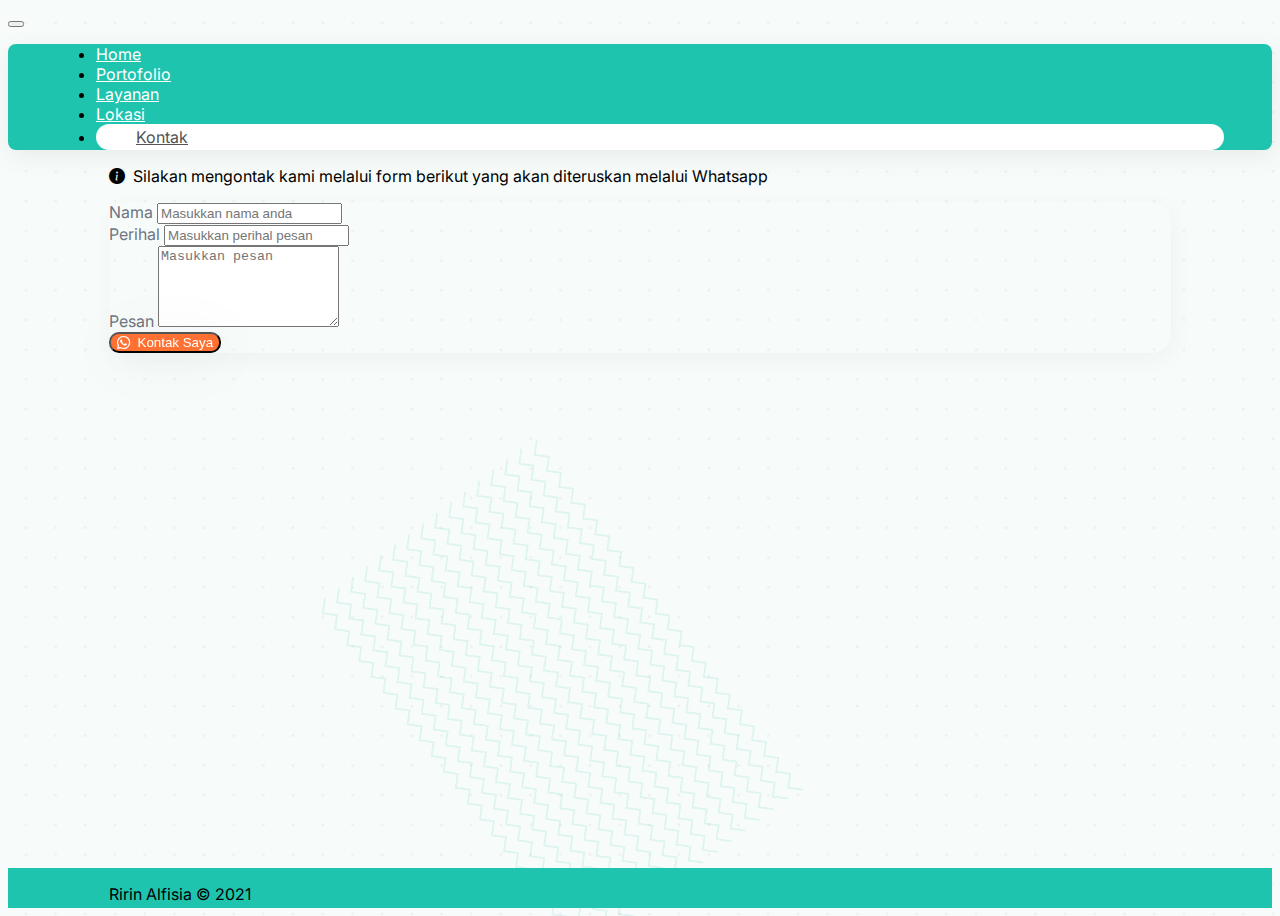
==== kontak.html @ 2d5f3e9b "upload file" ====
<!doctype html>
<html lang="en">
  <head>
    <!-- Required meta tags -->
    <meta charset="utf-8">
    <meta name="viewport" content="width=device-width, initial-scale=1">

    <!-- Bootstrap CSS -->
    <link href="https://cdn.jsdelivr.net/npm/bootstrap@5.1.3/dist/css/bootstrap.min.css" rel="stylesheet" integrity="sha384-1BmE4kWBq78iYhFldvKuhfTAU6auU8tT94WrHftjDbrCEXSU1oBoqyl2QvZ6jIW3" crossorigin="anonymous">

    <!-- My CSS -->
    <link rel="stylesheet" href="css/kontak.css">
    <link rel="stylesheet" href="css/navbar.css">

    <!-- Favicon -->
    <link rel="shortcut icon" href="image/favicon.png" type="image/x-icon">

    <!-- Font -->
    <link rel="preconnect" href="https://fonts.googleapis.com">
    <link rel="preconnect" href="https://fonts.gstatic.com" crossorigin>
    <link href="https://fonts.googleapis.com/css2?family=Inter:wght@100;200;300;400;500;600;700;800;900&display=swap" rel="stylesheet">
    
    <!-- Icon -->
    <link rel="stylesheet" href="https://cdn.jsdelivr.net/npm/bootstrap-icons@1.7.0/font/bootstrap-icons.css">

    <title>Kontak | RirinAlfisia</title>
  </head>
  <body>
    <div id="page-container">
        <div id="content-wrap">
            <!-- Navbar -->
            <nav class="navbar navbar-expand-lg navbar-light bg-transparent pb-5">
                <div class="container-fluid">
                <button class="navbar-toggler" type="button" data-bs-toggle="collapse" data-bs-target="#navbarNav" aria-controls="navbarNav" aria-expanded="false" aria-label="Toggle navigation">
                    <span class="navbar-toggler-icon"></span>
                </button>
                <div class="collapse navbar-collapse justify-content-center" id="navbarNav">
                    <div id="box-navbar" class="py-2 my-3">
                        <ul class="navbar-nav my-2">
                            <li class="nav-item px-4 mx-4">
                            <a class="nav-link" href="index.html">Home</a>
                            </li>
                            <li class="nav-item px-4 mx-4">
                            <a class="nav-link" href="portofolio.html">Portofolio</a>
                            </li>
                            <li class="nav-item px-4 mx-4">
                            <a class="nav-link" href="layanan.html">Layanan</a>
                            </li>
                            <li class="nav-item px-4 mx-4">
                            <a class="nav-link" href="lokasi.html">Lokasi</a>
                            </li>
                            <li class="nav-item box-nav-item">
                                <a class="nav-link active" href="kontak.html">Kontak</a>
                            </li>
                        </ul>
                    </div>
                </div>
                </div>
            </nav>
            <!-- Akhir Navbar -->

            <!-- Card Informasi -->
            <div class="container">
                <div class="px-lg-5 mx-lg-4">
                    <div class="alert alert-info rounded-3 mt-5 p-2" role="alert">
                        <p class="mb-0 ms-5"><i class="text-warning bi bi-info-circle-fill"></i>&nbsp;&nbsp;Silakan mengontak kami melalui form berikut yang akan diteruskan melalui Whatsapp</p>
                    </div>
                </div>
            </div>
            <!-- Akhir Card Informasi -->

            <!-- Form Kontak -->
            <form class="container" onsubmit="event.preventDefault(); sendWhatsapp();" style="margin-bottom: 8rem;">
                <div class="px-lg-5 mx-lg-4">
                    <div class="card mt-3" id="form-kontak">
                        <div class="m-md-5 m-4">
                            <div class="mb-3">
                                <label class="form-label">Nama</label>
                                <input type="nama" class="form-control" id="nama" placeholder="Masukkan nama anda">
                            </div>
                            <div class="mb-3">
                                <label class="form-label">Perihal</label>
                                <input type="perihal" class="form-control" id="perihal" placeholder="Masukkan perihal pesan">
                            </div>
                            <div class="mb-3">
                                <label class="form-label">Pesan</label>
                                <textarea rows="5" type="pesan" class="form-control" id="pesan" placeholder="Masukkan pesan"></textarea>
                            </div>
                            <button class="btn btn-orange fw-normal py-2 px-3 mt-3 float-end"></i><i class="bi bi-whatsapp"></i>&nbsp;&nbsp;Kontak Saya</i></button>
                        </div>
                    </div>
                </div>
            </form>
            <!-- Akhir Form Kontak -->
        </div>

        <!-- Footer -->
        <footer id="footer">
            <div class="container text-center">
                <p class="fw-light text-white mt-2">Ririn Alfisia  &copy; 2021</p>
            </div>
        </footer>
        <!-- Akhir Footer -->
    </div>
    
    
    <!-- Whatsapp Javascript -->
    <script>
        function sendWhatsapp(e){
            let Nama = document.getElementById("nama").value;
            let Perihal = document.getElementById("perihal").value;
            let Pesan = document.getElementById("pesan").value;

            window.open(`https://wa.me/62895611088149?text=Nama%20%3A%20${Nama}%0APerihal%20%3A%20${Perihal}%0A%0APesan%20%3A%20%0A${Pesan}`, '_blank');
        }
    </script>

    <script src="https://cdn.jsdelivr.net/npm/bootstrap@5.1.3/dist/js/bootstrap.bundle.min.js" integrity="sha384-ka7Sk0Gln4gmtz2MlQnikT1wXgYsOg+OMhuP+IlRH9sENBO0LRn5q+8nbTov4+1p" crossorigin="anonymous"></script>
  </body>
</html>
---- css/kontak.css ----
.btn-orange{
    background: #FF7133;
    border-radius: 10px;
    color: #FFFFFF;
    filter: drop-shadow(2px 6px 25px rgba(0, 0, 0, 0.05));
}

.btn-orange:hover{
    transition: 0.3s;
    background: #da5d28;
    border-radius: 10px;
    color: #FFFFFF;
    filter: drop-shadow(2px 6px 25px rgba(0, 0, 0, 0.05));
}

.container { 
    padding-left: 8%;
    padding-right: 8%;
}

label{
    color: #6F7482;
}

input {
    color: #B8BCCA;
}

#form-kontak {
    box-shadow: 2px 6px 25px rgba(0, 0, 0, 0.04);
    border-radius: 20px;
}

#page-container {
    position: relative;
    min-height: 100vh;
  }
  
#content-wrap {
    padding-bottom: 2.5rem;    /* Footer height */
}

#footer {
    position: absolute;
    bottom: 0;
    width: 100%;
    height: 2.5rem;            /* Footer height */
    background-color: #1FC4AF;
}
---- css/navbar.css ----
body{
    font-family: 'Inter', sans-serif;

    scroll-behavior: smooth;

    background-color: #F7FCFA;
    background-image: url(../image/bg.png);
    background-repeat: no-repeat;
    background-position: top;
    background-size: 100%;

}
.navbar-light .container-fluid .navbar-nav .nav-link.active{
    color: #525252;
}

.navbar-light .container-fluid .navbar-nav .box-nav-item{
    background: #FFFFFF;
    border-radius: 20px;
    padding: 3px 40px;
}

.navbar-light .container-fluid .navbar-nav .nav-link{
    color: #FFFFFF;
    padding: 0;
}

#box-navbar{
    background: #1FC4AF;
    box-shadow: 2px 6px 23px rgba(98, 98, 98, 0.1);
    border-radius: 8px;
    padding-left: 3em;
    padding-right: 3em;
}
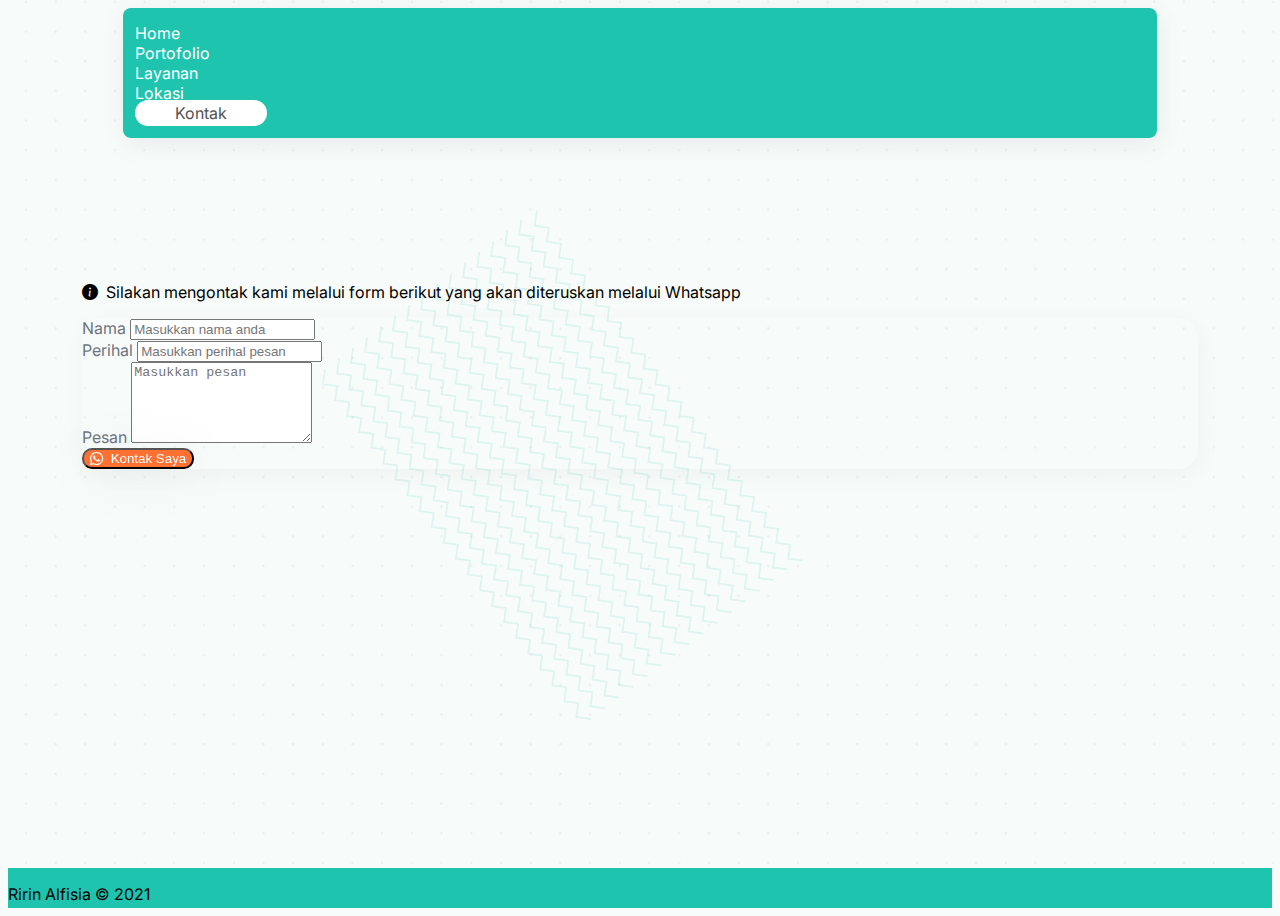
==== commit 258895a8: "Initial Commit 🎉" ====
--- a/kontak.html
+++ b/kontak.html
@@ -22,85 +22,79 @@
     
     <!-- Icon -->
     <link rel="stylesheet" href="https://cdn.jsdelivr.net/npm/bootstrap-icons@1.7.0/font/bootstrap-icons.css">
-
+    <link href="https://unpkg.com/boxicons@2.0.9/css/boxicons.min.css" rel="stylesheet" />
+    
     <title>Kontak | RirinAlfisia</title>
   </head>
   <body>
     <div id="page-container">
         <div id="content-wrap">
-            <!-- Navbar -->
-            <nav class="navbar navbar-expand-lg navbar-light bg-transparent pb-5">
-                <div class="container-fluid">
-                <button class="navbar-toggler" type="button" data-bs-toggle="collapse" data-bs-target="#navbarNav" aria-controls="navbarNav" aria-expanded="false" aria-label="Toggle navigation">
-                    <span class="navbar-toggler-icon"></span>
-                </button>
-                <div class="collapse navbar-collapse justify-content-center" id="navbarNav">
-                    <div id="box-navbar" class="py-2 my-3">
-                        <ul class="navbar-nav my-2">
-                            <li class="nav-item px-4 mx-4">
-                            <a class="nav-link" href="index.html">Home</a>
-                            </li>
-                            <li class="nav-item px-4 mx-4">
-                            <a class="nav-link" href="portofolio.html">Portofolio</a>
-                            </li>
-                            <li class="nav-item px-4 mx-4">
-                            <a class="nav-link" href="layanan.html">Layanan</a>
-                            </li>
-                            <li class="nav-item px-4 mx-4">
-                            <a class="nav-link" href="lokasi.html">Lokasi</a>
-                            </li>
-                            <li class="nav-item box-nav-item">
-                                <a class="nav-link active" href="kontak.html">Kontak</a>
-                            </li>
-                        </ul>
+        <!-- Navbar -->
+        <nav class="fixed-top">
+            <div class="container pt-4">
+                <div class="row align-items-center text-center" id="navbox">
+                    <div class="col">
+                        <a  href="index.html"><i class="bx bxs-home"></i><span>Home</span></a>
                     </div>
-                </div>
-                </div>
-            </nav>
-            <!-- Akhir Navbar -->
-
-            <!-- Card Informasi -->
-            <div class="container">
-                <div class="px-lg-5 mx-lg-4">
-                    <div class="alert alert-info rounded-3 mt-5 p-2" role="alert">
-                        <p class="mb-0 ms-5"><i class="text-warning bi bi-info-circle-fill"></i>&nbsp;&nbsp;Silakan mengontak kami melalui form berikut yang akan diteruskan melalui Whatsapp</p>
+                    <div class="col">
+                        <a href="portofolio.html"><i class="bx bxs-medal"></i><span>Portofolio</span></a>
+                    </div>
+                    <div class="col">
+                        <a href="layanan.html"><i class="bx bx-list-ol"></i><span>Layanan</span></a>
+                    </div>
+                    <div class="col">
+                        <a href="lokasi.html"><i class="bx bxs-map-alt"></i><span>Lokasi</span></a>
+                    </div>
+                    <div class="col">
+                        <a class="active" href="kontak.html"><i class="bx bxs-chat"></i><span>Kontak</span></a>
                     </div>
                 </div>
             </div>
-            <!-- Akhir Card Informasi -->
+        </nav>
+        <!-- Akhir Navbar -->
 
-            <!-- Form Kontak -->
-            <form class="container" onsubmit="event.preventDefault(); sendWhatsapp();" style="margin-bottom: 8rem;">
-                <div class="px-lg-5 mx-lg-4">
-                    <div class="card mt-3" id="form-kontak">
-                        <div class="m-md-5 m-4">
-                            <div class="mb-3">
-                                <label class="form-label">Nama</label>
-                                <input type="nama" class="form-control" id="nama" placeholder="Masukkan nama anda">
-                            </div>
-                            <div class="mb-3">
-                                <label class="form-label">Perihal</label>
-                                <input type="perihal" class="form-control" id="perihal" placeholder="Masukkan perihal pesan">
-                            </div>
-                            <div class="mb-3">
-                                <label class="form-label">Pesan</label>
-                                <textarea rows="5" type="pesan" class="form-control" id="pesan" placeholder="Masukkan pesan"></textarea>
-                            </div>
-                            <button class="btn btn-orange fw-normal py-2 px-3 mt-3 float-end"></i><i class="bi bi-whatsapp"></i>&nbsp;&nbsp;Kontak Saya</i></button>
+        <!-- Card Informasi -->
+        <div id="informasi" class="container" style="padding-top: 8rem;">
+            <div class="px-lg-5 mx-lg-4">
+                <div class="alert alert-info rounded-3 mt-5 p-2" role="alert">
+                    <p class="mb-0 ms-5"><i class="text-warning bi bi-info-circle-fill"></i>&nbsp;&nbsp;Silakan mengontak kami melalui form berikut yang akan diteruskan melalui Whatsapp</p>
+                </div>
+            </div>
+        </div>
+        <!-- Akhir Card Informasi -->
+
+        <!-- Form Kontak -->
+        <form id="kontak" class="container" onsubmit="event.preventDefault(); sendWhatsapp();" style="margin-bottom: 8rem;">
+            <div class="px-lg-5 mx-lg-4">
+                <div class="card mt-3" id="form-kontak">
+                    <div class="m-md-5 m-4">
+                        <div class="mb-3">
+                            <label class="form-label">Nama</label>
+                            <input type="nama" class="form-control" id="nama" placeholder="Masukkan nama anda">
                         </div>
+                        <div class="mb-3">
+                            <label class="form-label">Perihal</label>
+                            <input type="perihal" class="form-control" id="perihal" placeholder="Masukkan perihal pesan">
+                        </div>
+                        <div class="mb-3">
+                            <label class="form-label">Pesan</label>
+                            <textarea rows="5" type="pesan" class="form-control" id="pesan" placeholder="Masukkan pesan"></textarea>
+                        </div>
+                        <button class="btn btn-orange fw-normal py-2 px-3 mt-3 float-end"></i><i class="bi bi-whatsapp"></i>&nbsp;&nbsp;Kontak Saya</i></button>
                     </div>
                 </div>
-            </form>
-            <!-- Akhir Form Kontak -->
+            </div>
+        </form>
+        <!-- Akhir Form Kontak -->
+    </div>
+
+    <!-- Footer -->
+    <footer id="footer">
+        <div class="container text-center">
+            <p class="fw-light text-white mt-2">Ririn Alfisia  &copy; 2021</p>
         </div>
-
-        <!-- Footer -->
-        <footer id="footer">
-            <div class="container text-center">
-                <p class="fw-light text-white mt-2">Ririn Alfisia  &copy; 2021</p>
-            </div>
-        </footer>
-        <!-- Akhir Footer -->
+    </footer>
+    <!-- Akhir Footer -->
     </div>
     
     
--- a/css/kontak.css
+++ b/css/kontak.css
@@ -13,9 +13,26 @@
     filter: drop-shadow(2px 6px 25px rgba(0, 0, 0, 0.05));
 }
 
-.container { 
-    padding-left: 8%;
-    padding-right: 8%;
+#informasi {
+    padding-left: 5.8vw;
+    padding-right: 5.8vw;
+}
+
+#kontak {
+    padding-left: 5.8vw;
+    padding-right: 5.8vw;
+}
+
+@media only screen and (max-width: 768px) {
+    #informasi {
+        padding-left: 3.8vw;
+        padding-right: 3.8vw;
+    }
+    
+    #kontak {
+        padding-left: 3.8vw;
+        padding-right: 3.8vw;
+    }
 }
 
 label{
@@ -34,7 +51,7 @@
 #page-container {
     position: relative;
     min-height: 100vh;
-  }
+}
   
 #content-wrap {
     padding-bottom: 2.5rem;    /* Footer height */
--- a/css/navbar.css
+++ b/css/navbar.css
@@ -1,36 +1,83 @@
-body{
-    font-family: 'Inter', sans-serif;
+html {
+    scroll-behavior: smooth;
+    overflow-x: hidden;
+}
+
+body {
+    font-family: "Inter", sans-serif;
 
     scroll-behavior: smooth;
 
-    background-color: #F7FCFA;
+    background-color: #f7fcfa;
     background-image: url(../image/bg.png);
     background-repeat: no-repeat;
-    background-position: top;
-    background-size: 100%;
-
-}
-.navbar-light .container-fluid .navbar-nav .nav-link.active{
-    color: #525252;
+    background-position: center;
+    background-size: cover;
 }
 
-.navbar-light .container-fluid .navbar-nav .box-nav-item{
-    background: #FFFFFF;
-    border-radius: 20px;
+a {
+    text-decoration: none;
+    color: #ffffff;
+}
+
+a > i.bx {
+    display: none;
+}
+
+a.active > span {
+    color: #525252;
+    background-color: #ffffff;
+    border-radius: 15px;
     padding: 3px 40px;
 }
 
-.navbar-light .container-fluid .navbar-nav .nav-link{
-    color: #FFFFFF;
-    padding: 0;
+a > span:hover {
+    transition: 0.2s;
+    color: #7a7a7a;
+    background-color: #ffffffa9;
+    border-radius: 15px;
+    padding: 3px 40px;
 }
 
-#box-navbar{
-    background: #1FC4AF;
+#navbox {
     box-shadow: 2px 6px 23px rgba(98, 98, 98, 0.1);
     border-radius: 8px;
-    padding-left: 3em;
-    padding-right: 3em;
+    background-color: #1fc4af;
+    padding: 15px 12px;
+    margin-left: 9vw;
+    margin-right: 9vw;
 }
 
+@media only screen and (max-width: 768px) {
+    #navbox {
+        padding: 10px;
+        margin-left: 1vw;
+        margin-right: 1vw;
+    }
 
+    a > span {
+        display: none;
+    }
+
+    a > i.bx {
+        display: block;
+        font-size: x-large;
+    }
+
+    a.active > i.bx {
+        color: #525252;
+        background-color: #ffffff;
+        border-radius: 100px;
+        padding-top: 3px;
+        padding-bottom: 3px;
+    }
+
+    a > i.bx:hover {
+        transition: 0.2s;
+        color: #7a7a7a;
+        background-color: #ffffffa9;
+        border-radius: 100px;
+        padding-top: 3px;
+        padding-bottom: 3px;
+    }
+}
